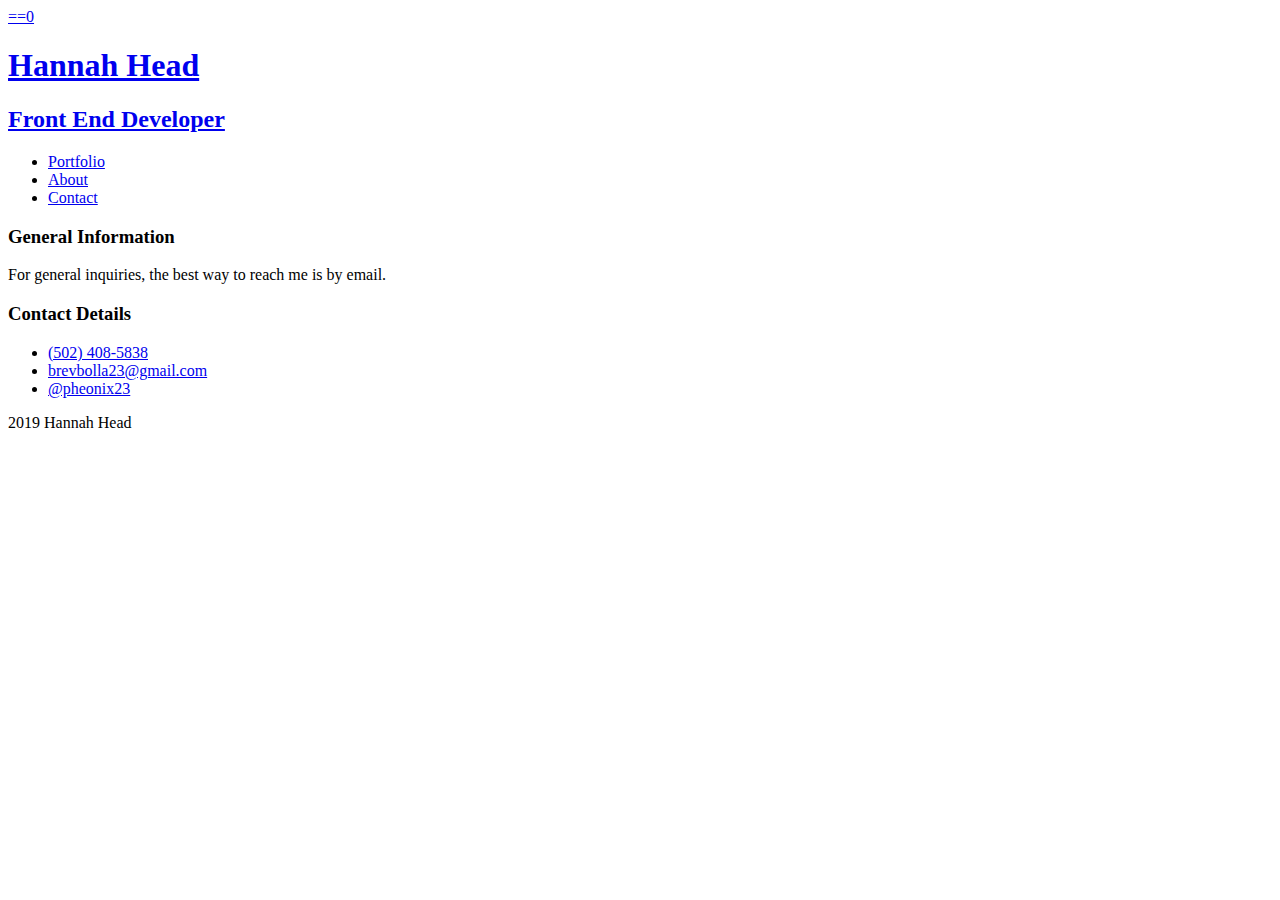
==== about.html @ 544a1f1a "Update about.html" ====
<doctype html>
<html>
  <head>
    <meta charset="utf-8">
    <title>Hannah Head | Front End Developer</title>
  </head>
  <body>
    <!-- start of header -->
    <header>
      <!-- clickable link that takes you back to home page -->
      <a href="index.html"> ==0
        <h1>Hannah Head</h1>
        <h2>Front End Developer</h2>
      </a>
    <!-- nav with list items (ul)(li) -->
    <nav>
      <ul>
        <li>
          <a href="index.html">Portfolio</a>
        </li>
        <li>
          <a href="about.html">About</a>
        </li>
        <li>
          <a href="contact.html">Contact</a>
        </li>
      </ul>
    </nav>
    </header>
    <!-- end of header -->
    <div>
      <section>
        <h3>General Information</h3>
        <p>For general inquiries, the best way to reach me is by email.</p>
      </section>
      <section>
        <h3>Contact Details</h3>
        <ul>
          <li>
            <a href="tel:5024085836">(502) 408-5838</a>
          </li>
          <li>
            <a href="mailto:brevbolla23@gmail.com">brevbolla23@gmail.com</a>
          </li>
          <li>
            <a href="instagram.com" target"_blank">@pheonix23</a>
          </li>
        </ul>
      </section>
    </div>
    <footer>
      <p> 2019 Hannah Head</p>
    </footer>
  </body>
</html>
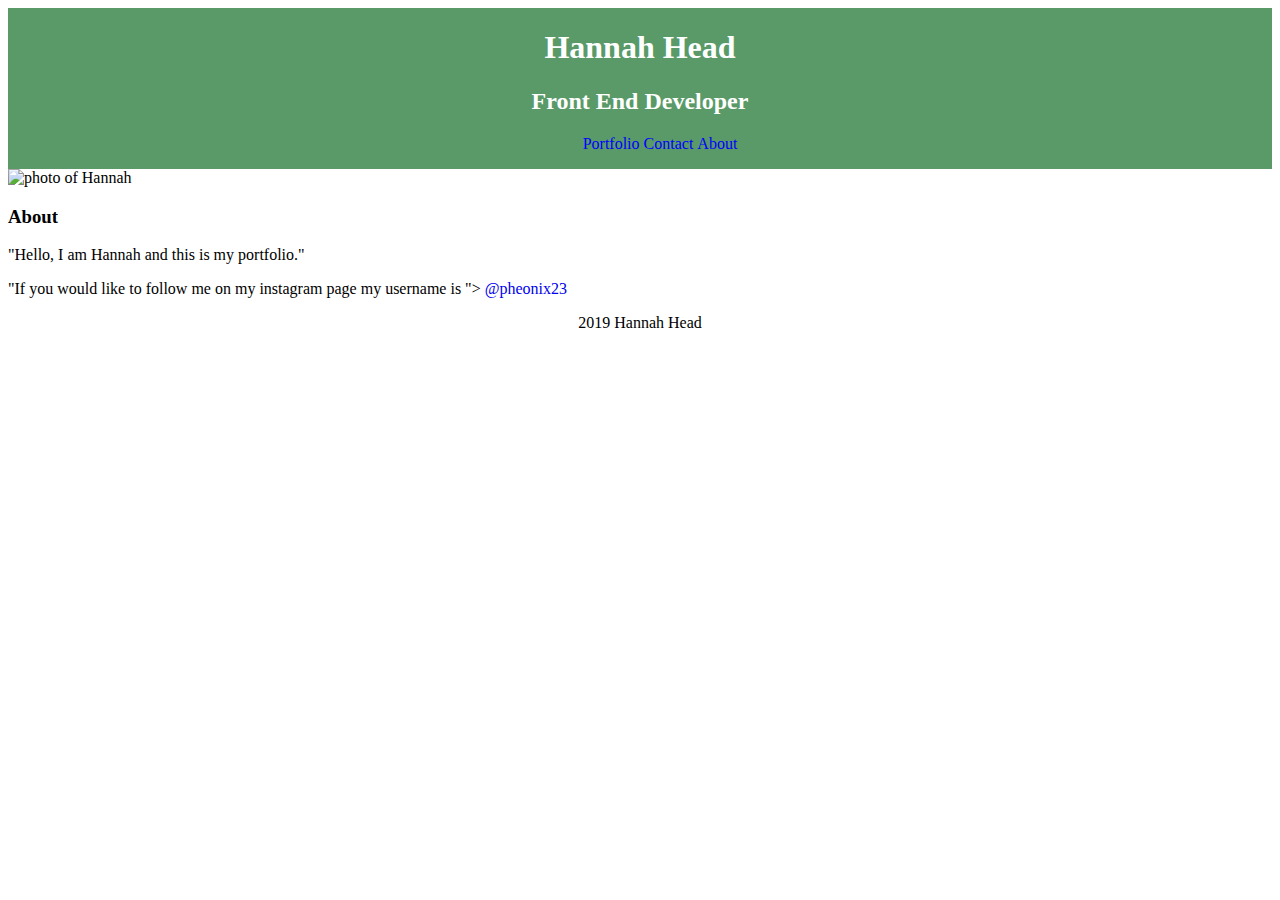
==== commit 71c96f86: "add rest" ====
--- a/about.html
+++ b/about.html
@@ -1,55 +1,49 @@
-<doctype html>
-<html>
-  <head>
-    <meta charset="utf-8">
-    <title>Hannah Head | Front End Developer</title>
-  </head>
-  <body>
-    <!-- start of header -->
-    <header>
-      <!-- clickable link that takes you back to home page -->
-      <a href="index.html"> ==0
-        <h1>Hannah Head</h1>
-        <h2>Front End Developer</h2>
-      </a>
-    <!-- nav with list items (ul)(li) -->
-    <nav>
-      <ul>
-        <li>
-          <a href="index.html">Portfolio</a>
-        </li>
-        <li>
-          <a href="about.html">About</a>
-        </li>
-        <li>
-          <a href="contact.html">Contact</a>
-        </li>
-      </ul>
-    </nav>
-    </header>
-    <!-- end of header -->
-    <div>
-      <section>
-        <h3>General Information</h3>
-        <p>For general inquiries, the best way to reach me is by email.</p>
-      </section>
-      <section>
-        <h3>Contact Details</h3>
-        <ul>
-          <li>
-            <a href="tel:5024085836">(502) 408-5838</a>
-          </li>
-          <li>
-            <a href="mailto:brevbolla23@gmail.com">brevbolla23@gmail.com</a>
-          </li>
-          <li>
-            <a href="instagram.com" target"_blank">@pheonix23</a>
-          </li>
-        </ul>
-      </section>
-    </div>
-    <footer>
-      <p> 2019 Hannah Head</p>
-    </footer>
-  </body>
-</html>
+<!DOCTYPE html>
+<html>
+  <head>
+    <meta charset="utf-8">
+    <title>Hannah Head | Front End Developer</title>
+  <link rel="stylesheet" href="main.css">
+  </head>
+  <body>
+    <!-- start of header -->
+    <header>
+      <!-- clickable link that takes you back to home page -->
+      <a href="portfolio.html">
+        <h1>Hannah Head</h1>
+        <h2>Front End Developer</h2>
+      </a>
+      <!-- nav with list items (ul)(li) -->
+      <nav>
+        <ul>
+          <li>
+            <a href="portfolio.html" class="selected">Portfolio</a>
+          </li>
+          <li>
+            <a href="contact.html" class="selected">Contact</a>
+          </li>
+          <li>
+            <a href="about.html" class="selected">About</a>
+          </li>
+        </ul>
+      </nav>
+    </header>
+    <section>
+      <!-- image -->
+      <img src="#" alt="photo of Hannah">
+      <!-- title -->
+      <h3>About</h3>
+      <!-- about paragraph -->
+      <p>
+        "Hello, I am Hannah and this is my portfolio."
+      </p>
+      <p>
+        "If you would like to follow me on my instagram page my username is  ">
+        <a href="instagram.com" target="_blank">@pheonix23</a>
+      </p>
+    </section>
+    <footer>
+      <p> 2019 Hannah Head</p>
+    </footer>
+  </body>
+</html>--- a/main.css
+++ b/main.css
@@ -0,0 +1,94 @@
+/*********
+    GENERAL
+**********/
+  img {
+    max-width: 50%;
+}
+
+  a {
+    text-decoration: none;
+}
+
+
+
+
+
+/*********
+   HEADER
+**********/
+header {
+  float: left;
+  width: 100%;
+  text-align: center;
+}
+
+
+
+
+
+/*********
+    NAVIGATION
+**********/
+nav {
+  text-align: center;
+}
+
+nav ul {
+  list-style: none;
+}
+
+nav li {
+  display: inline-block;
+}
+
+
+
+
+/*********
+    FOOTER
+**********/
+
+footer {
+  text-align: center;
+}
+
+
+
+
+
+/*********
+    PAGE: PORTFOLIO
+**********/
+
+#gallery {
+  list-style: none;
+}
+
+
+
+
+
+
+
+
+
+/********
+    COLORS
+*********/
+
+header {
+  background-color:#599a68;
+  }
+
+h1, h2 {
+  color: #fff;
+}
+
+nav a {
+  color: #fff;
+}
+
+.selected {
+  color:blue;
+}
+
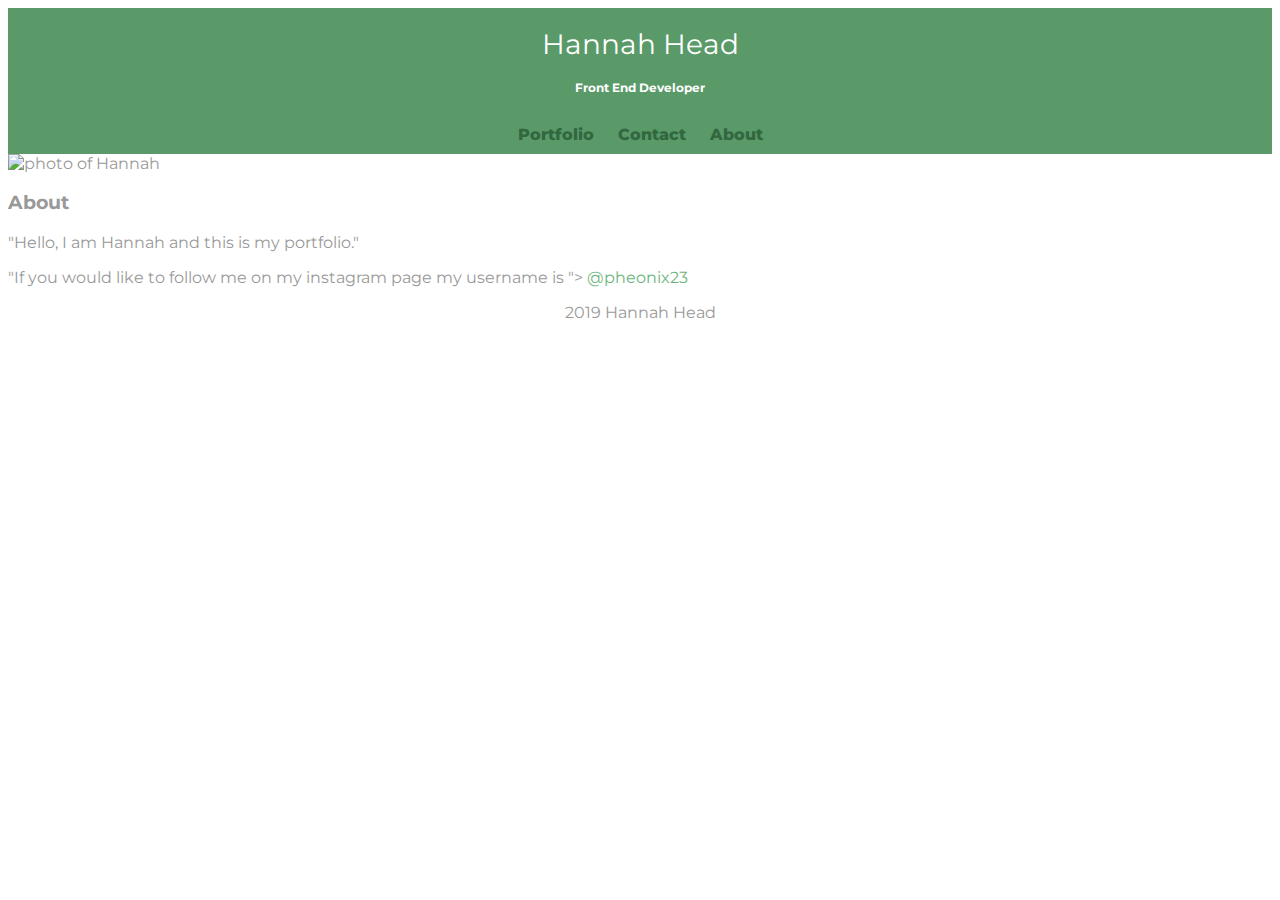
==== commit cb19393d: "Added a new font, images, and styles for each html page" ====
--- a/about.html
+++ b/about.html
@@ -3,6 +3,7 @@
   <head>
     <meta charset="utf-8">
     <title>Hannah Head | Front End Developer</title>
+    <link href="https://fonts.googleapis.com/css?family=Montserrat&display=swap" rel="stylesheet">
   <link rel="stylesheet" href="main.css">
   </head>
   <body>
--- a/main.css
+++ b/main.css
@@ -1,16 +1,35 @@
+
+
+
 /*********
     GENERAL
 **********/
+body{
+  font-family: "Montserrat", sans-serif;;
+}
+
   img {
-    max-width: 50%;
+    max-width: 100%;
 }
 
   a {
     text-decoration: none;
 }
 
-
-
+.img {
+  margin: .2em;
+  max-width: 5em;
+}
+
+h1 {
+  font-size: 1.75em;
+  font-weight: 400;
+}
+
+h2{
+  font-size: 0.75em;
+  margin: -5 0 0;
+}
 
 
 /*********
@@ -22,6 +41,25 @@
   text-align: center;
 }
 
+#wrapper {
+
+  color: blue;
+  background-color: #fff;
+  border-style: dotted;
+  border-color: black;
+  float: none;
+}
+
+
+#gallery {
+  float: none;
+  display: block;
+  
+}
+
+div {
+  display: inline;
+}
 
 
 
@@ -31,16 +69,25 @@
 **********/
 nav {
   text-align: center;
-}
+  padding: 10px 0;
+  margin:20px 0 0;
+  }
 
 nav ul {
   list-style: none;
+  margin: 0 10px;
+  padding: 0;
 }
 
 nav li {
   display: inline-block;
 }
 
+nav a {
+  font-weight: 800;
+  padding: 15px 10px;
+}
+
 
 
 
@@ -62,7 +109,80 @@
 
 #gallery {
   list-style: none;
-}
+  margin: 0;
+  padding: 0;
+  
+}
+
+#gallery li {
+  
+  width: 45%;
+  margin: 2.5%;
+  background-color: #f5f5f5;
+  color: #bdc3c7;
+}
+
+
+#gallery li p {
+  margin: 0;
+  padding: 5%;
+  font-size: 0.75em;
+  color: #bdc3c7;
+}
+
+
+/*********
+    PAGE: ABOUT
+**********/
+
+
+
+
+
+
+
+
+
+
+
+
+
+
+/*********
+    PAGE: CONTACT
+**********/
+
+.contact-info {
+  list-style: none;
+  padding: 0;
+  margin: 0;
+  font-size: 0.9em;
+}
+
+
+.contact-info a {
+  display: block;
+  background-repeat: no-repeat;
+  min-height: 20px;
+  background-size: 20px 20px;
+  padding: 0 0 0 30px;
+  margin: 0 0 10px;
+}
+
+.contact-info li.phone a {
+  background-image: url('../img/phone.png');
+}
+
+.contact-info li.mail a {
+  background-image: url('../img/mail.png');
+}
+
+.contact-info li.twitter a {
+  background-image: url('../img/twitter.png');
+}
+
+
+
 
 
 
@@ -76,19 +196,49 @@
     COLORS
 *********/
 
+body{
+  background-color: #fff;
+  color: #999;
+}
+
 header {
   background-color:#599a68;
+  background: #599a68;
   }
+
+/*NAV BACKGROUND ON MOBILE*/
+
+nav{
+  background: #599a68;
+}
+
+/*logo color*/
 
 h1, h2 {
   color: #fff;
 }
 
-nav a {
+/*links*/
+
+nav a, nav a:visited {
   color: #fff;
 }
 
-.selected {
+/* selected nav links*/
+
+nav.selected {
   color:blue;
 }
 
+
+nav a:hover{
+  color: #32673f;
+}
+
+a {
+  color: #6AB47B;
+}
+
+nav a.selected, nav a:hover {
+  color: #32673f;
+}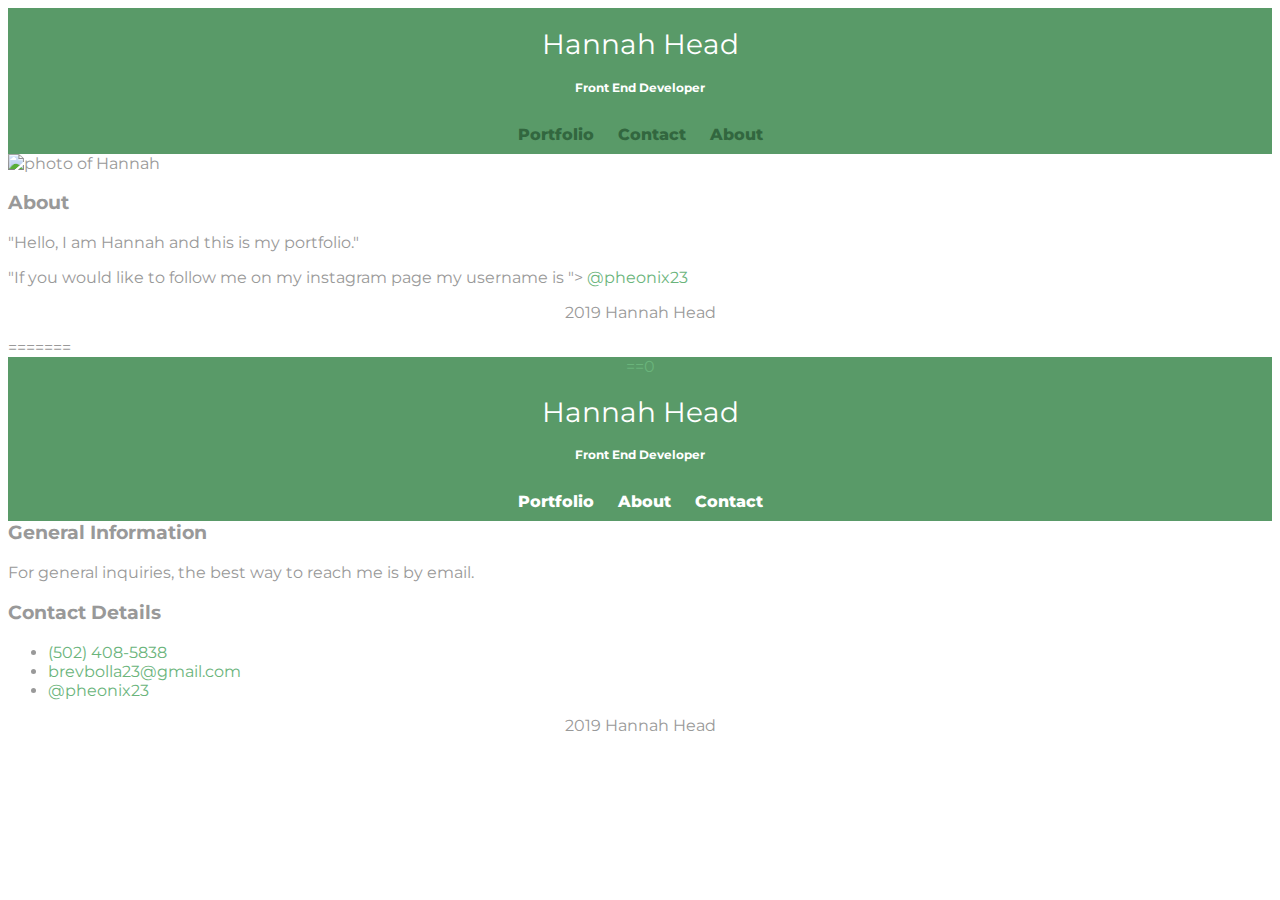
==== commit 458ae070: "resolved merge congfilcts" ====
--- a/about.html
+++ b/about.html
@@ -47,4 +47,61 @@
       <p> 2019 Hannah Head</p>
     </footer>
   </body>
-</html>+</html>
+=======
+<doctype html>
+<html>
+  <head>
+    <meta charset="utf-8">
+    <title>Hannah Head | Front End Developer</title>
+  </head>
+  <body>
+    <!-- start of header -->
+    <header>
+      <!-- clickable link that takes you back to home page -->
+      <a href="index.html"> ==0
+        <h1>Hannah Head</h1>
+        <h2>Front End Developer</h2>
+      </a>
+    <!-- nav with list items (ul)(li) -->
+    <nav>
+      <ul>
+        <li>
+          <a href="index.html">Portfolio</a>
+        </li>
+        <li>
+          <a href="about.html">About</a>
+        </li>
+        <li>
+          <a href="contact.html">Contact</a>
+        </li>
+      </ul>
+    </nav>
+    </header>
+    <!-- end of header -->
+    <div>
+      <section>
+        <h3>General Information</h3>
+        <p>For general inquiries, the best way to reach me is by email.</p>
+      </section>
+      <section>
+        <h3>Contact Details</h3>
+        <ul>
+          <li>
+            <a href="tel:5024085836">(502) 408-5838</a>
+          </li>
+          <li>
+            <a href="mailto:brevbolla23@gmail.com">brevbolla23@gmail.com</a>
+          </li>
+          <li>
+            <a href="instagram.com" target"_blank">@pheonix23</a>
+          </li>
+        </ul>
+      </section>
+    </div>
+    <footer>
+      <p> 2019 Hannah Head</p>
+    </footer>
+  </body>
+</html>
+
